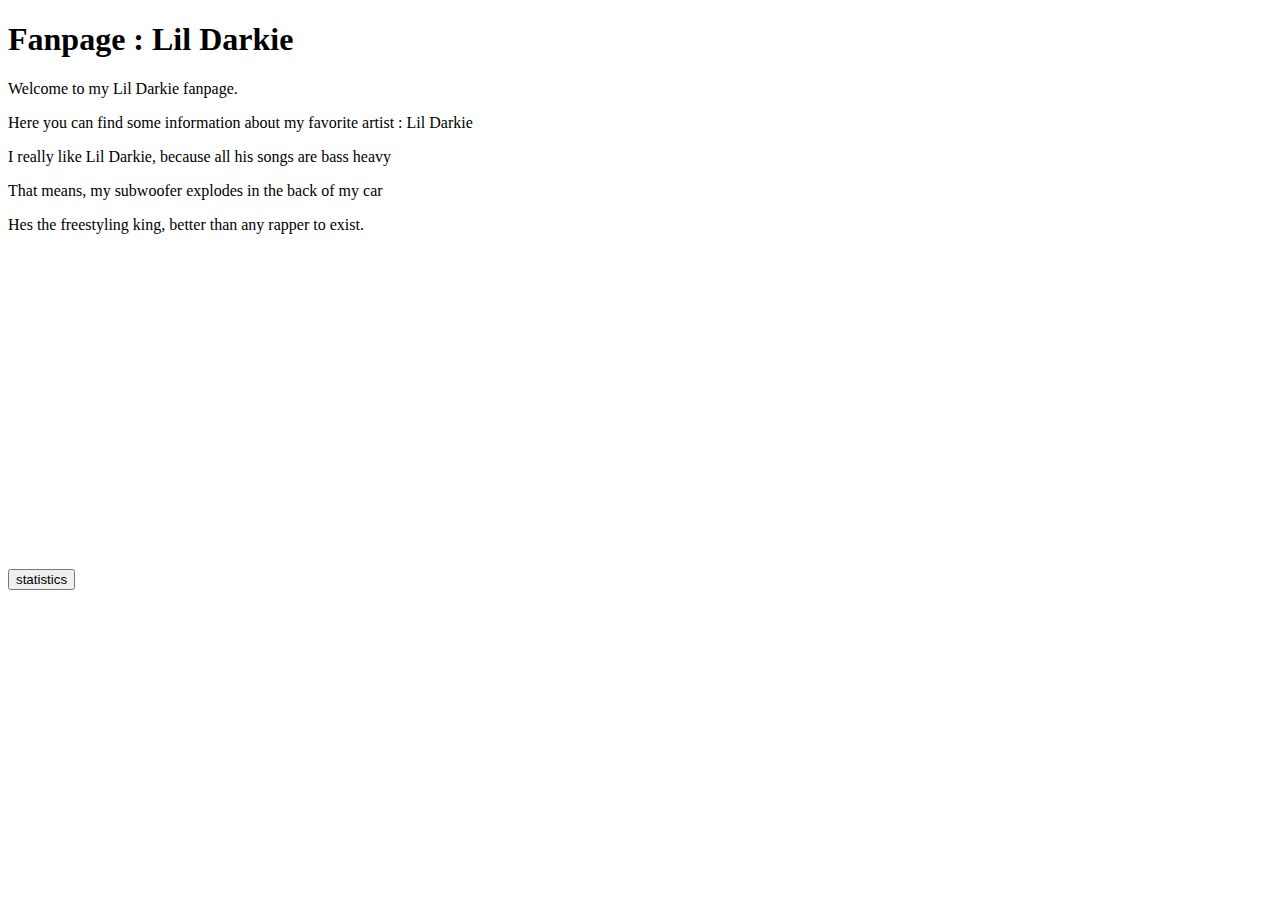
==== index.html @ 529bc825 "needed to be updated" ====
<!DOCTYPE html>
<html lang="en">
<head>
    <meta charset="UTF-8">
    <meta name="viewport" content="width=device-width, initial-scale=1.0">
    <title>My Favorite!</title>
    <link rel="stylesheet" href="style.css">
</head>
<body>
    <div class="title">
        <h1>Fanpage : Lil Darkie</h1>
    </div>
    <div class="intro">
        <p>Welcome to my Lil Darkie fanpage. </p>
        <p>Here you can find some information about my favorite artist : Lil Darkie</p>

        <p>I really like Lil Darkie, because all his songs are bass heavy</p>
        <p>That means, my subwoofer explodes in the back of my car</p>
        <p>Hes the freestyling king, better than any rapper to exist.</p>
    </div>
    <div class="youtube">
        <iframe width="560" 
                height="315" 
                src="https://www.youtube.com/embed/LMiAtWUjAJE" 
                title="YouTube video player" 
                frameborder="0" 
                allow="accelerometer; autoplay; clipboard-write; encrypted-media; gyroscope; picture-in-picture" 
                allowfullscreen></iframe>
    </div>
    <div class="menu">
        <a href="statistics.html"><input type="button" value="statistics"></a>
    </div>
</body>
</html>
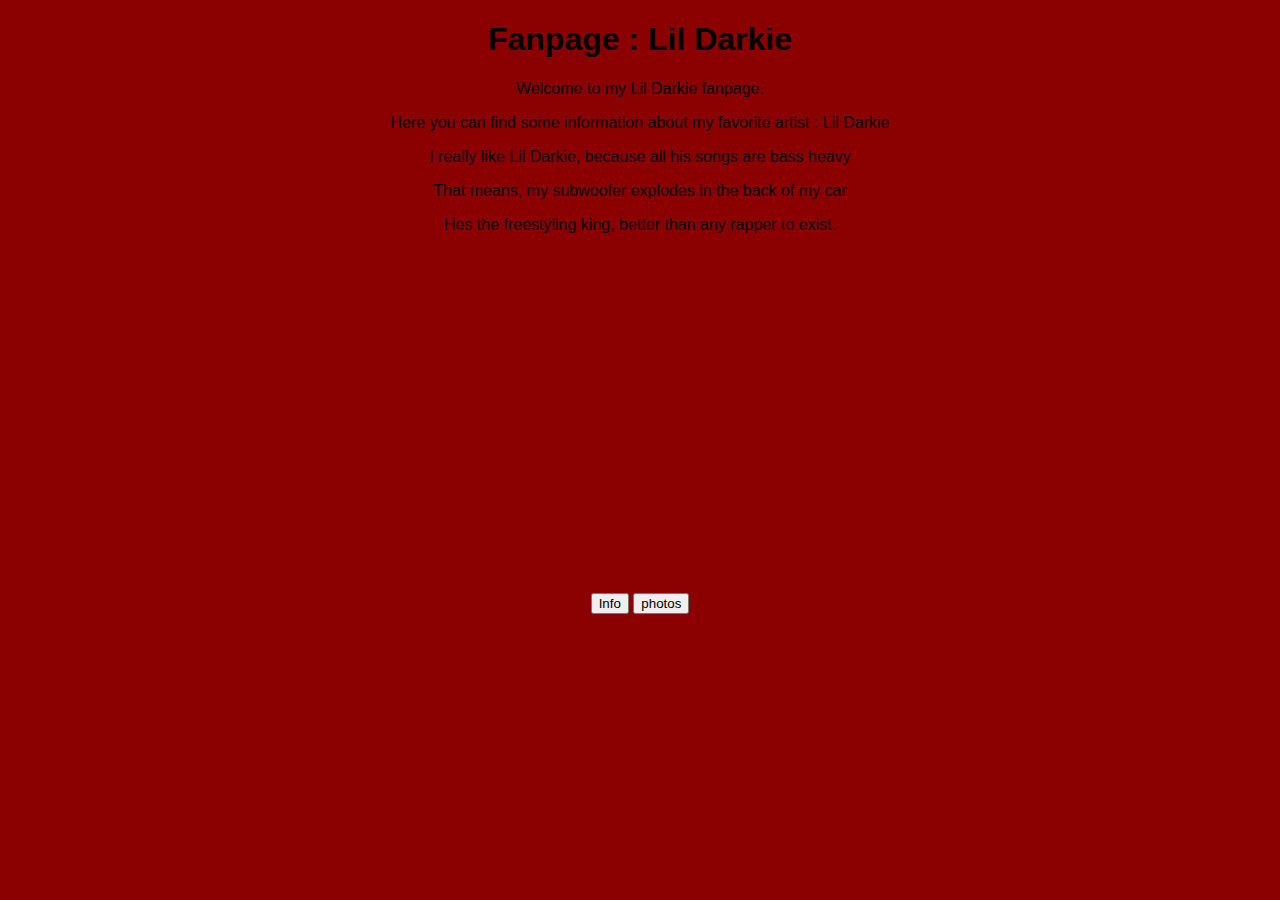
==== commit a63336f1: "photos added" ====
--- a/index.html
+++ b/index.html
@@ -21,14 +21,15 @@
     <div class="youtube">
         <iframe width="560" 
                 height="315" 
-                src="https://www.youtube.com/embed/LMiAtWUjAJE" 
+                src="https://www.youtube.com/embed/LMiAtWUjAJE"
                 title="YouTube video player" 
                 frameborder="0" 
                 allow="accelerometer; autoplay; clipboard-write; encrypted-media; gyroscope; picture-in-picture" 
                 allowfullscreen></iframe>
     </div>
     <div class="menu">
-        <a href="statistics.html"><input type="button" value="statistics"></a>
+        <a href="statistics.html"><input type="button" value="Info"></a>
+        <a href="photos.html"><input type="button" value="photos"></a>
     </div>
 </body>
 </html>
--- a/style.css
+++ b/style.css
@@ -0,0 +1,9 @@
+body{
+    text-align: center;
+    font-family: 'Trebuchet MS', 'Lucida Sans Unicode', 'Lucida Grande', 'Lucida Sans', Arial, sans-serif;
+    background-color: darkred;
+}
+
+div{
+    margin-bottom: 20px;
+}